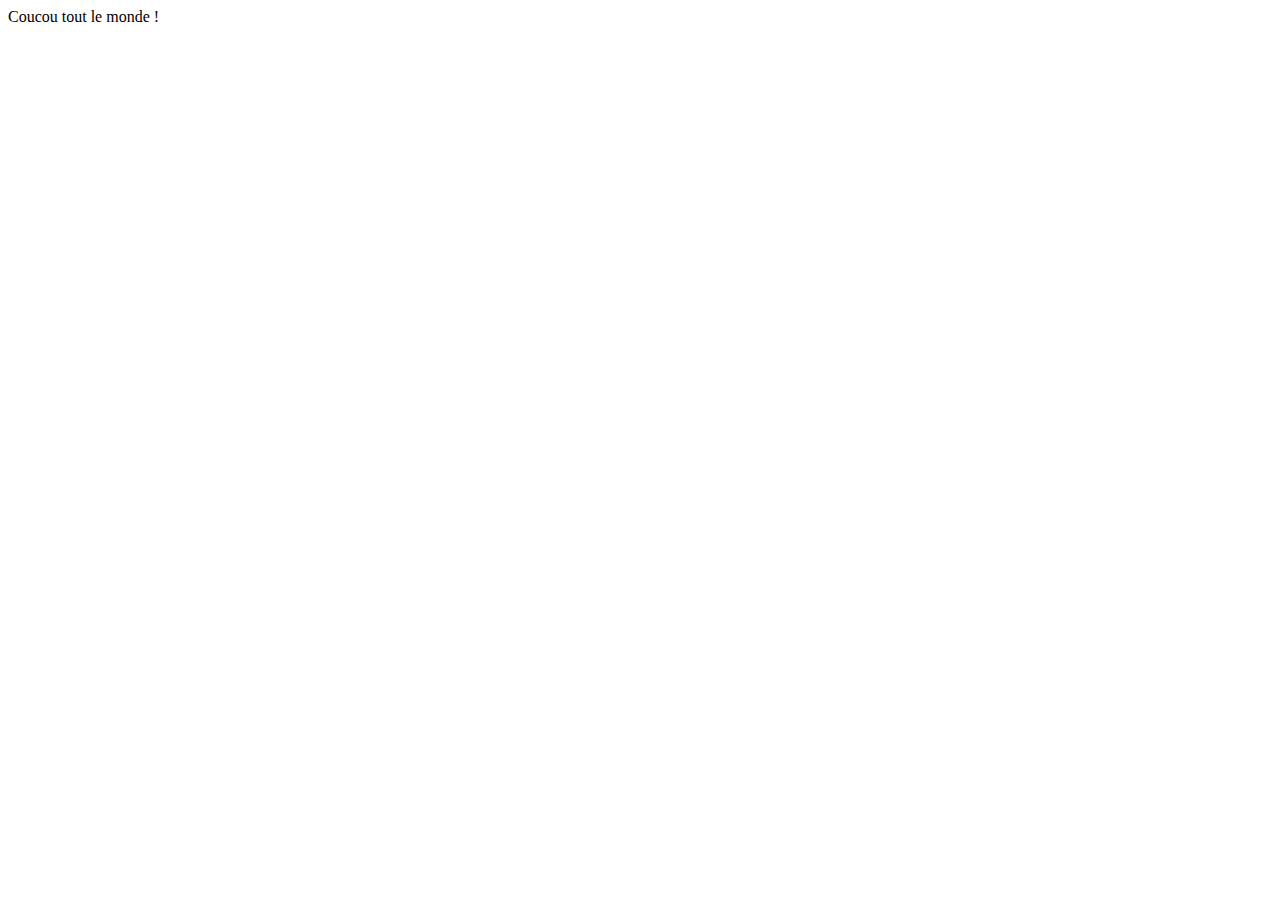
==== front/index.html @ 7450cca7 "Init code" ====
<!DOCTYPE html>
<html lang=fr>

<head>
	<meta charset=utf-8>
	<script defer src=/js></script>
	<link rel=stylesheet href=/css>
	<title>Coucou</title>
</head>

<body>
	Coucou tout le monde&nbsp;!
</body>

</html>
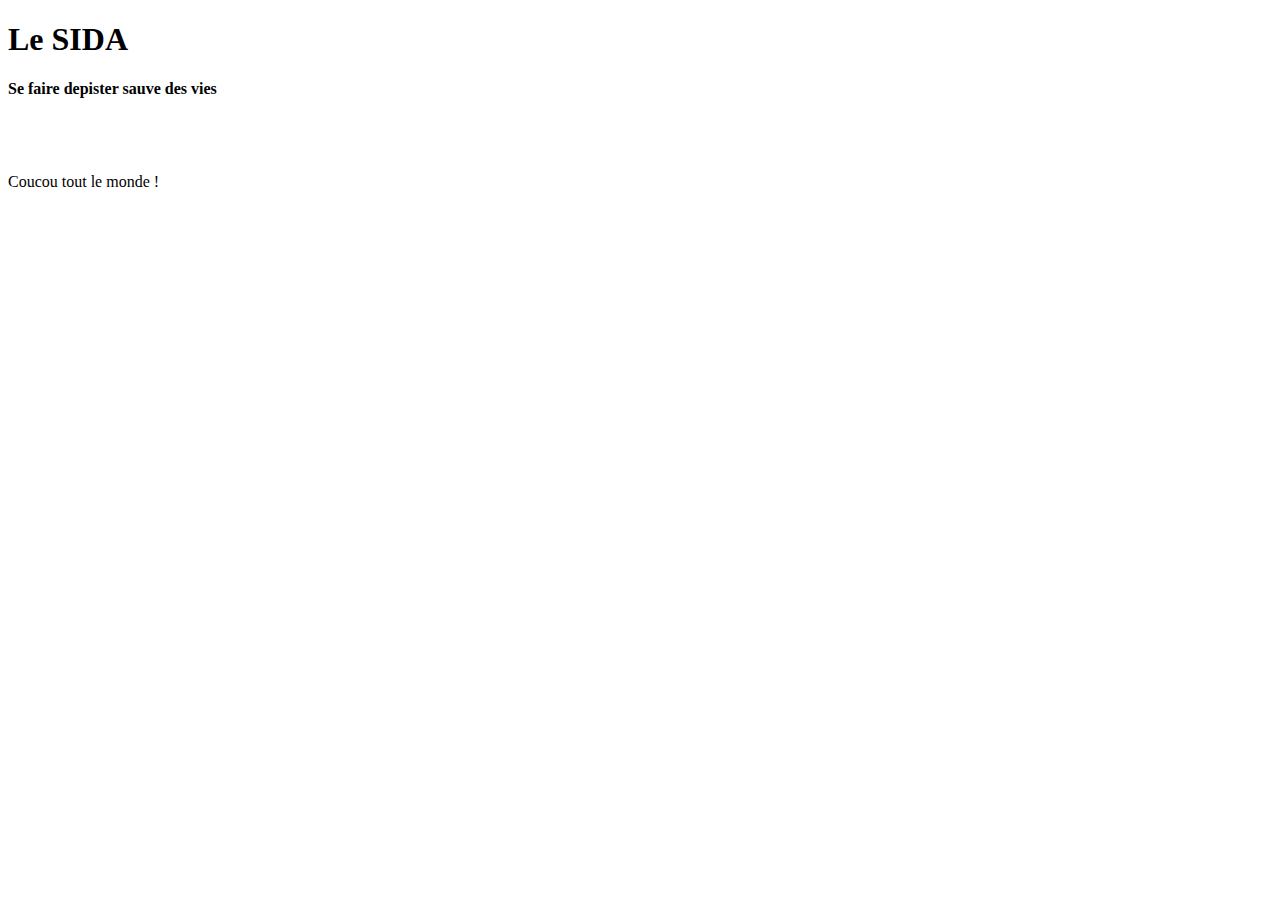
==== commit 741dfcc5: "snake first gen" ====
--- a/front/index.html
+++ b/front/index.html
@@ -8,7 +8,22 @@
 	<title>Coucou</title>
 </head>
 
+<header>
+<h1>Le SIDA</h1>
+<h4> Se faire depister sauve des vies</h4>
+
+</header>
+<br>
+<br>
+<br>
 <body>
+	<div class="co">
+
+
+
+	</div>
+
+
 	Coucou tout le monde&nbsp;!
 </body>
 
